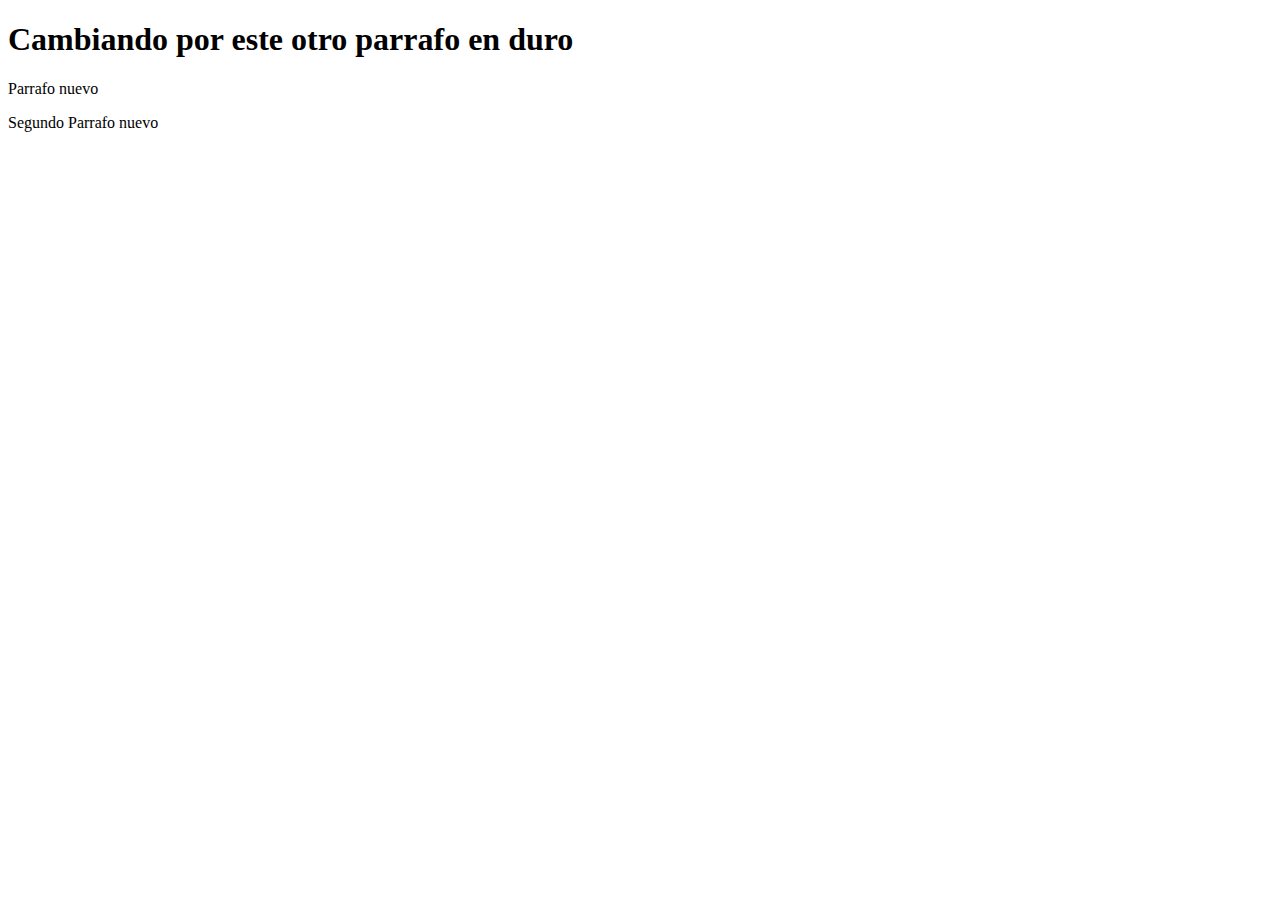
==== index.html @ 9830e050 "Add files via upload" ====
<!DOCTYPE html>
<html lang="en">
<head>
    <meta charset="UTF-8">
    <meta http-equiv="X-UA-Compatible" content="IE=edge">
    <meta name="viewport" content="width=device-width, initial-scale=1.0">
    <title>Document</title>
</head>
<body>
    
    <h1 id="firstH1" >Hola, este es mi titulo de inicio en el H1</h1>


    <script src="app.js" ></script>
</body>
</html>
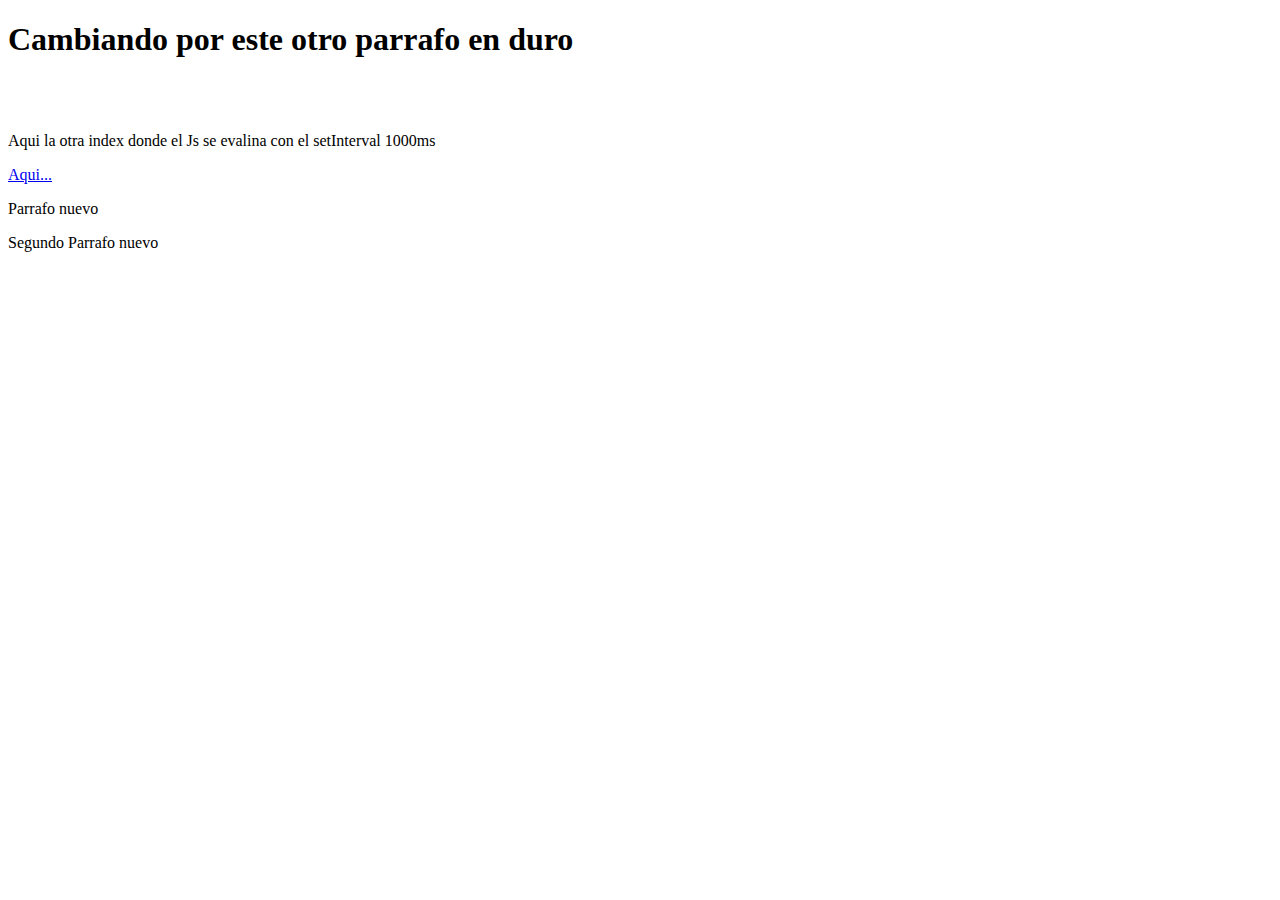
==== commit 26ea5dd2: "Update index.html" ====
--- a/index.html
+++ b/index.html
@@ -9,8 +9,11 @@
 <body>
     
     <h1 id="firstH1" >Hola, este es mi titulo de inicio en el H1</h1>
-
+    <br>
+    <br>
+    <p> Aqui la otra index donde el Js se evalina con el setInterval 1000ms </p>
+    <a href="35index2.html">Aqui...</a>
 
     <script src="app.js" ></script>
 </body>
-</html>+</html>
